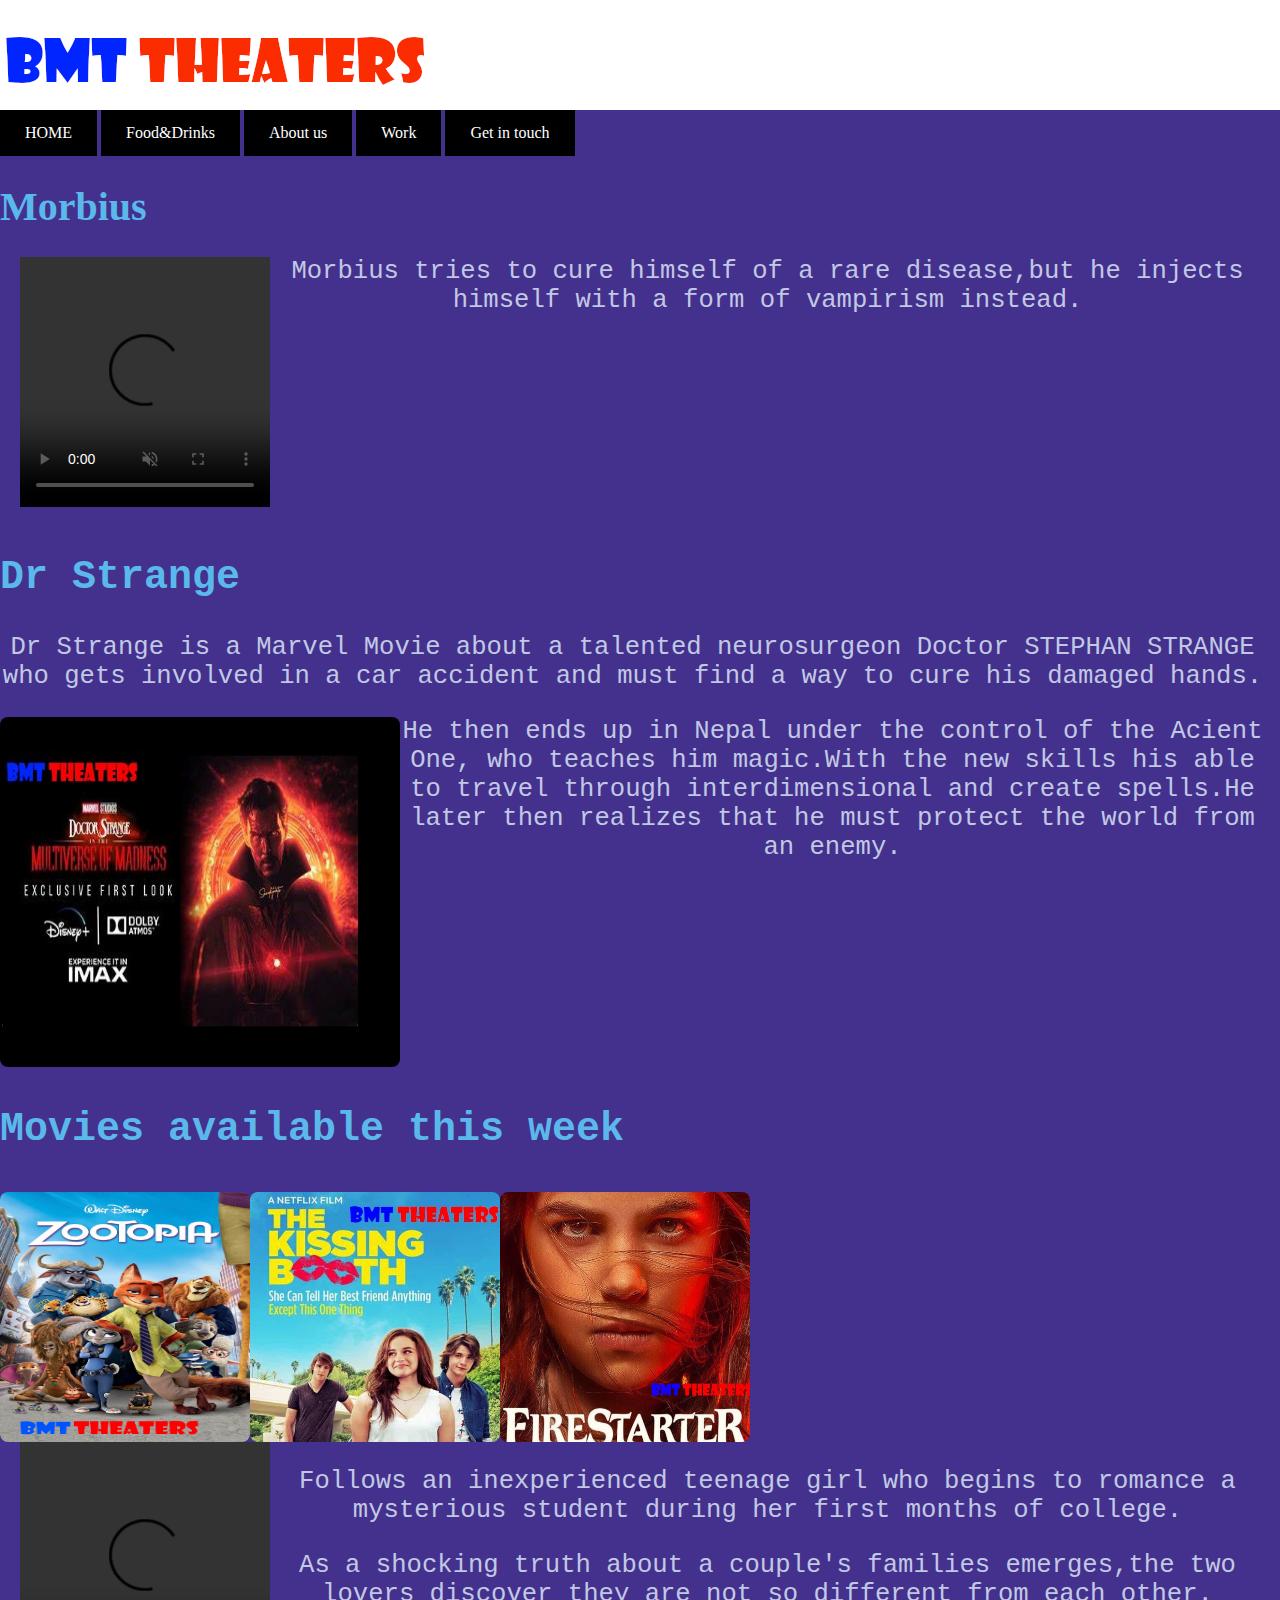
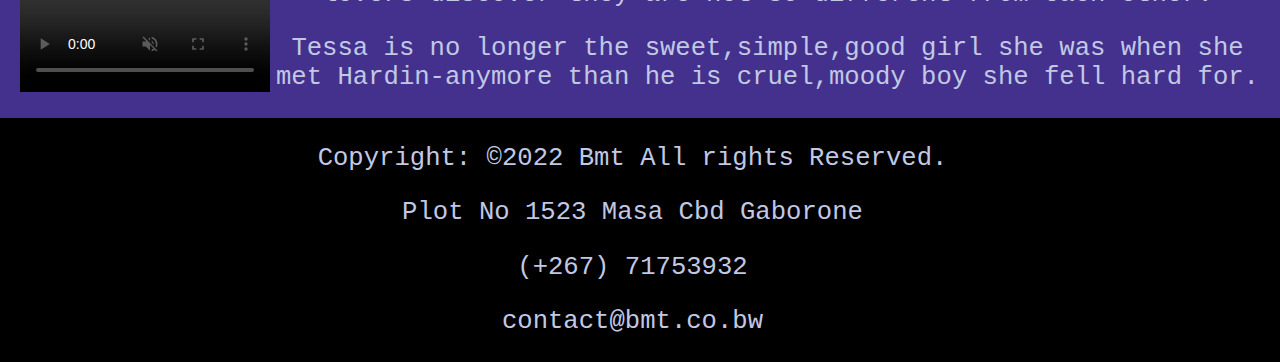
==== Assignment website/Categories.html @ 06d4d584 "Add files via upload" ====
<!DOCTYPE html>
<html>
<head>
<link rel="stylesheet" href="mystyle.css">
</head>
<style>
    img {
        float: left;
        border-radius: 8px;
    }

</style>
<body class="body image">
<header>
    <img src="bmt logo.png">
</header>
<nav>
        <a class="active" href="index.html">HOME</a>
        <a href="Food&Drinks.html">Food&Drinks</a>
        <a href="About us.html">About us</a>
        <a href="Work.html">Work</a>
        <a href="Get in Touch.html">Get in touch</a>
</nav>
<main>
    <h1 style="color:#5AB9EA;">Morbius</h1>
    <video width="250" height="250" controls autoplay muted>
        <source src="VID-20220424-WA0008.mp4" type="video/mp4">
        your browser does not support the video tag
    </video>
    <p>Morbius tries to cure himself of a rare disease,but he injects himself with a form
        of vampirism instead.</p>

</main>
     <main>
     <h2 style="color:#5AB9EA;">Dr Strange</h2>
     <p>Dr Strange is a Marvel Movie about a talented neurosurgeon Doctor STEPHAN STRANGE who gets involved
         in a car accident and must find a way to cure his damaged hands.
     </p>
     <p><img src="dr strange.jpg" width="400px" height="350px" margin-right="15px"> He then ends up in Nepal under the control
        of the Acient One, who teaches him magic.With the new skills his able to travel through interdimensional
        and create spells.He later then realizes that he must protect the world from an enemy.</p>
     </main>
     <main>
         <h3 style="color:#5AB9EA;">Movies available this week</h3>
       <img src="Zootopia.png" width="250px" height="250px">
       <img src="Kissing booth.jpg" width="250px" height="250px">
       <img src="firestarter.jpg" width="250px" height="250px">
        </main>
        <main>
            <video width="250" height="250" controls autoplay muted>
                <source src="VID-20220422-WA0005.mp4" type="video/mp4">
                your browser does not support the video tag
            </video>
            <p>Follows an inexperienced teenage girl who begins to romance a mysterious student during her first months of college.</p>
            <p>As a shocking truth about a couple's families emerges,the two lovers discover they are not so different from each other.</p>
            <p>Tessa is no longer the sweet,simple,good girl she was when she met Hardin-anymore than he is cruel,moody boy she fell hard for.</p>
            </main>
<footer>
    <p>Copyright: &copy;2022 Bmt All rights Reserved.</p>
    <p>Plot No 1523 Masa Cbd Gaborone</p> 
    <p>(+267) 71753932</p>
    <p>contact@bmt.co.bw</p>

    </footer>
</body>
</head>
</body>
</html>
---- Assignment website/mystyle.css ----
* {
    box-sizing: border-box;
}



body {
    height: 100vh;
    width: 100vw;
    margin: 0;
    display: flex;
    flex-direction: column;
}

header {
    height: 15vh;
    background-color: white;
}
nav {
    height: 15vh;
    background-color: #44318D;
    color: black;
}

main {
    height: 200vh;
    background-color: #44318D;
}
footer {
    height: 45vh;
    background-color: black;
    color: white;
}

a:link, a:visited {
    background-color: black;
    color: white;
    padding: 14px 25px;
    text-align: center;
    text-decoration: none;
    display: inline-block;
}

a:hover, a:active {
    background-color: black;
}

p {
    text-align: center;
    font-family: 'Courier New', Courier, monospace;
    color: #C1C8E4;
    border-style: rgb(11, 14, 24);
    margin-right: 15px;
    font-size: 160%;
}

img {
    float: left;
}

video {
    float: left;
    margin: 0px 0px 15px 20px;
}

.img-container {
    float: left;
    width: 33.33%;
    padding: 5px;
}

.clearfix::after {
    content: "";
    clear: both;
    display: table;
}


.clearfix:after {
    content:"";
    display: table;
    clear: both;
}

h1 {
    font-size: 250%;
    font-family: Verdana;
}

h2{
    font-size: 250%;
    font-family: 'Courier New', Courier, monospace;
}

h3{
    font-size: 250%;
    font-family: 'Courier New', Courier, monospace;
}
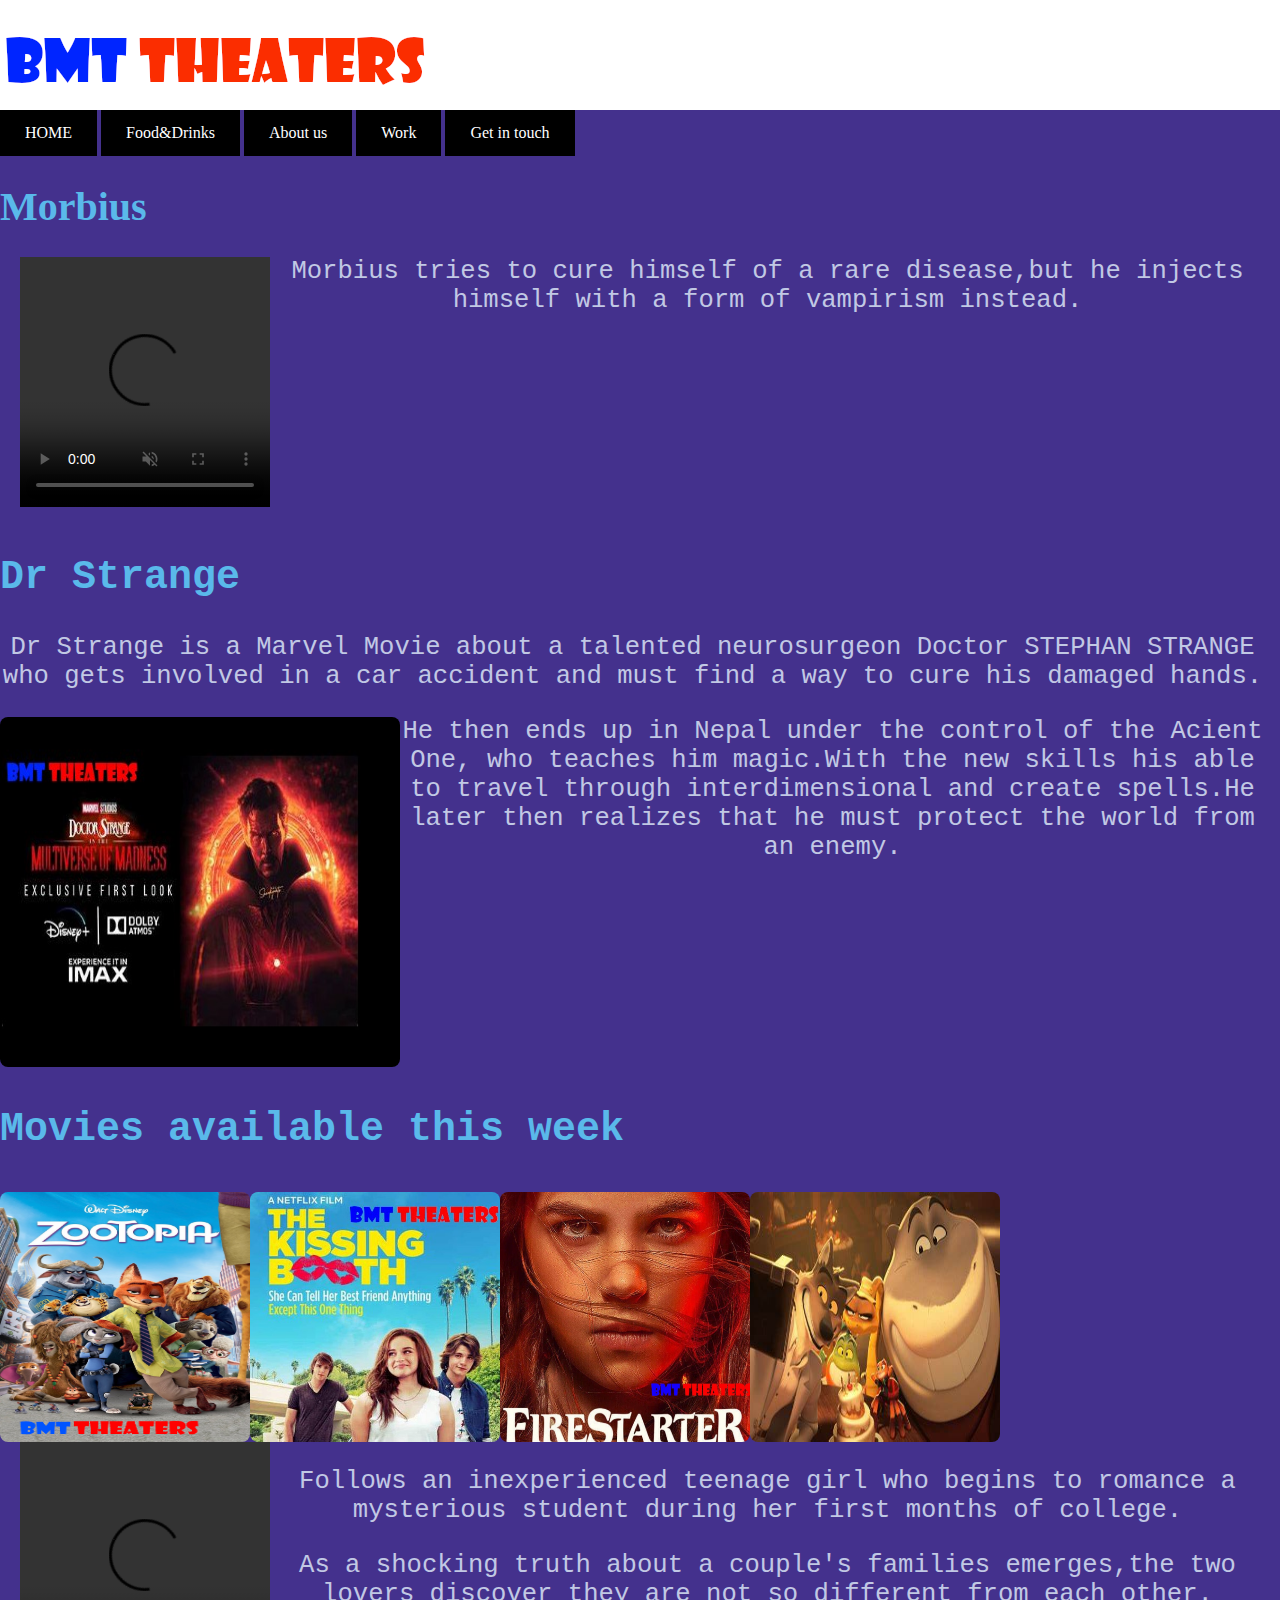
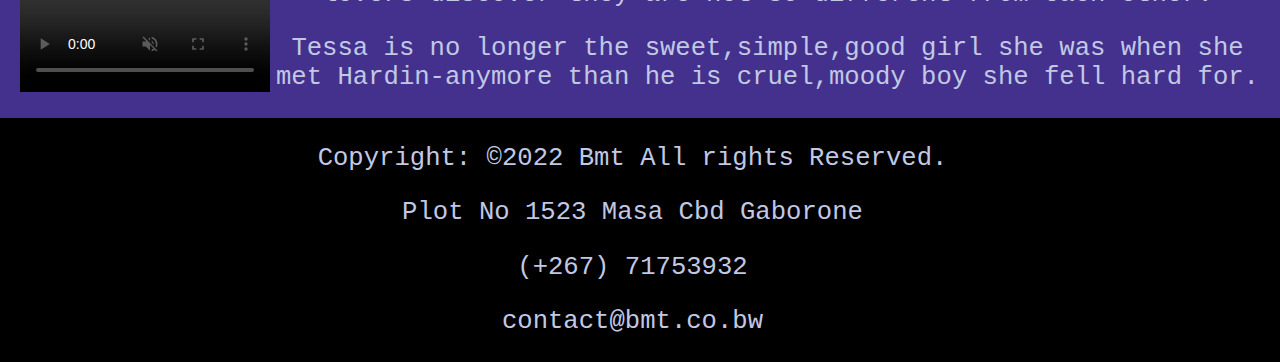
==== commit c45c2785: "Add files via upload" ====
--- a/Assignment website/Categories.html
+++ b/Assignment website/Categories.html
@@ -45,6 +45,7 @@
        <img src="Zootopia.png" width="250px" height="250px">
        <img src="Kissing booth.jpg" width="250px" height="250px">
        <img src="firestarter.jpg" width="250px" height="250px">
+       <img src="the bad guys review.jpg" width="250px" height="250px">
         </main>
         <main>
             <video width="250" height="250" controls autoplay muted>
